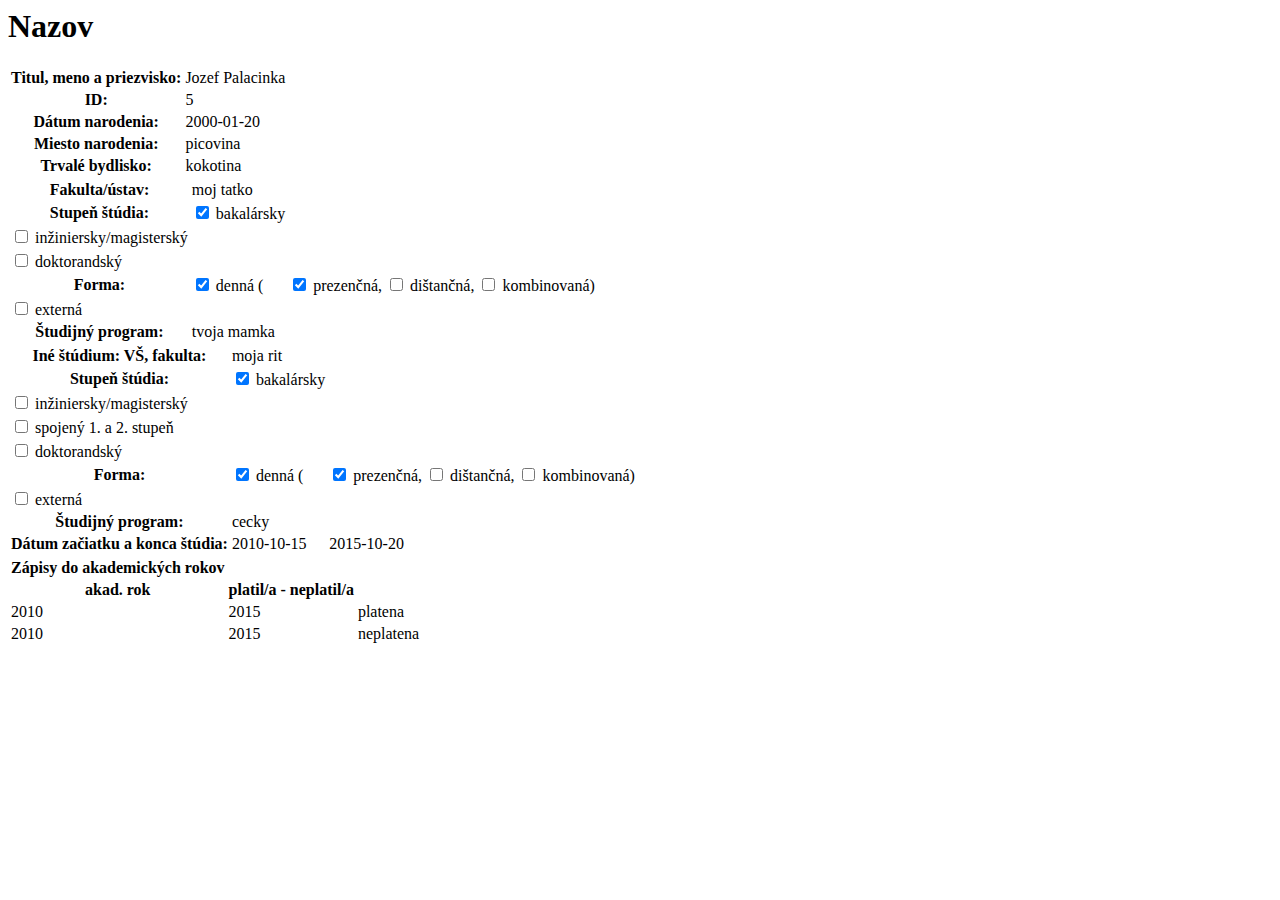
==== XML/index.html @ 68adc3c4 "update, added .xsl file" ====
<html>
   <body>
      <h1>Nazov</h1>
      <table>
         <tr>
            <th>Titul, meno a priezvisko: </th>
            <td>Jozef Palacinka</td>
         </tr>
         <tr>
            <th>ID: </th>
            <td>5</td>
         </tr>
         <tr>
            <th>Dátum narodenia: </th>
            <td>2000-01-20</td>
         </tr>
         <tr>
            <th>Miesto narodenia: </th>
            <td>picovina</td>
         </tr>
         <tr>
            <th>Trvalé bydlisko: </th>
            <td>kokotina</td>
         </tr>
      </table>
      <table>
         <tr>
            <th>Fakulta/ústav: </th>
            <td>moj tatko</td>
         </tr>
         <tr>
            <th>Stupeň štúdia: </th>
            <td>
               <input type="checkbox" name="bachelor" checked="true"/>
               <label for="bachelor">bakalársky</label>
            </td>
         </tr>
         <tr>
            <td>
               <input type="checkbox" name="master"/>
               <label for="master">inžiniersky/magisterský</label>
            </td>
         </tr>
         <tr>
            <td>
               <input type="checkbox" name="doctoral"/>
               <label for="doctoral">doktorandský</label>
            </td>
         </tr>
         <tr>
            <th>Forma: </th>
            <td>
               <input type="checkbox" name="daily" checked="true"/>
               <label for="daily">denná (</label>
            </td>
            <td>
               <input type="checkbox" name="present" checked="true"/>
               <label for="present">prezenčná, </label>
            </td>
            <td>
               <input type="checkbox" name="distant"/>
               <label for="distant">dištančná, </label>
            </td>
            <td>
               <input type="checkbox" name="combined"/>
               <label for="combined">kombinovaná)</label>
            </td>
         </tr>
         <tr>
            <td>
               <input type="checkbox" name="external"/>
               <label for="external">externá</label>
            </td>
         </tr>
         <tr>
            <th>Študijný program: </th>
            <td>tvoja mamka</td>
         </tr>
      </table>
      <table>
         <tr>
            <th>Iné štúdium: VŠ, fakulta: </th>
            <td>moja rit</td>
         </tr>
         <tr>
            <th>Stupeň štúdia: </th>
            <td>
               <input type="checkbox" name="other_bachelor" checked="true"/>
               <label for="other_bachelor">bakalársky</label>
            </td>
         </tr>
         <tr>
            <td>
               <input type="checkbox" name="other_master"/>
               <label for="other_master">inžiniersky/magisterský</label>
            </td>
         </tr>
         <tr>
            <td>
               <input type="checkbox" name="other_combined"/>
               <label for="other_combined">spojený 1. a 2. stupeň</label>
            </td>
         </tr>
         <tr>
            <td>
               <input type="checkbox" name="other_doctoral"/>
               <label for="other_doctoral">doktorandský</label>
            </td>
         </tr>
         <tr>
            <th>Forma: </th>
            <td>
               <input type="checkbox" name="other_daily" checked="true"/>
               <label for="other_daily">denná (</label>
            </td>
            <td>
               <input type="checkbox" name="other_present" checked="true"/>
               <label for="other_present">prezenčná, </label>
            </td>
            <td>
               <input type="checkbox" name="other_distant"/>
               <label for="other_distant">dištančná, </label>
            </td>
            <td>
               <input type="checkbox" name="other_combined"/>
               <label for="other_combined">kombinovaná)</label>
            </td>
         </tr>
         <tr>
            <td>
               <input type="checkbox" name="other_external"/>
               <label for="other_external">externá</label>
            </td>
         </tr>
         <tr>
            <th>Študijný program: </th>
            <td>cecky</td>
         </tr>
         <tr>
            <th>Dátum začiatku a konca štúdia: </th>
            <td>2010-10-15</td>
            <td>2015-10-20</td>
         </tr>
      </table>
      <table>
         <tr>
            <th>Zápisy do akademických rokov</th>
         </tr>
         <tr>
            <th>akad. rok</th>
            <th>platil/a - neplatil/a</th>
         </tr>
         <tr>
            <td>2010</td>
            <td>2015</td>
            <td>platena</td>
         </tr>
         <tr>
            <td>2010</td>
            <td>2015</td>
            <td>neplatena</td>
         </tr>
      </table>
   </body>
</html>
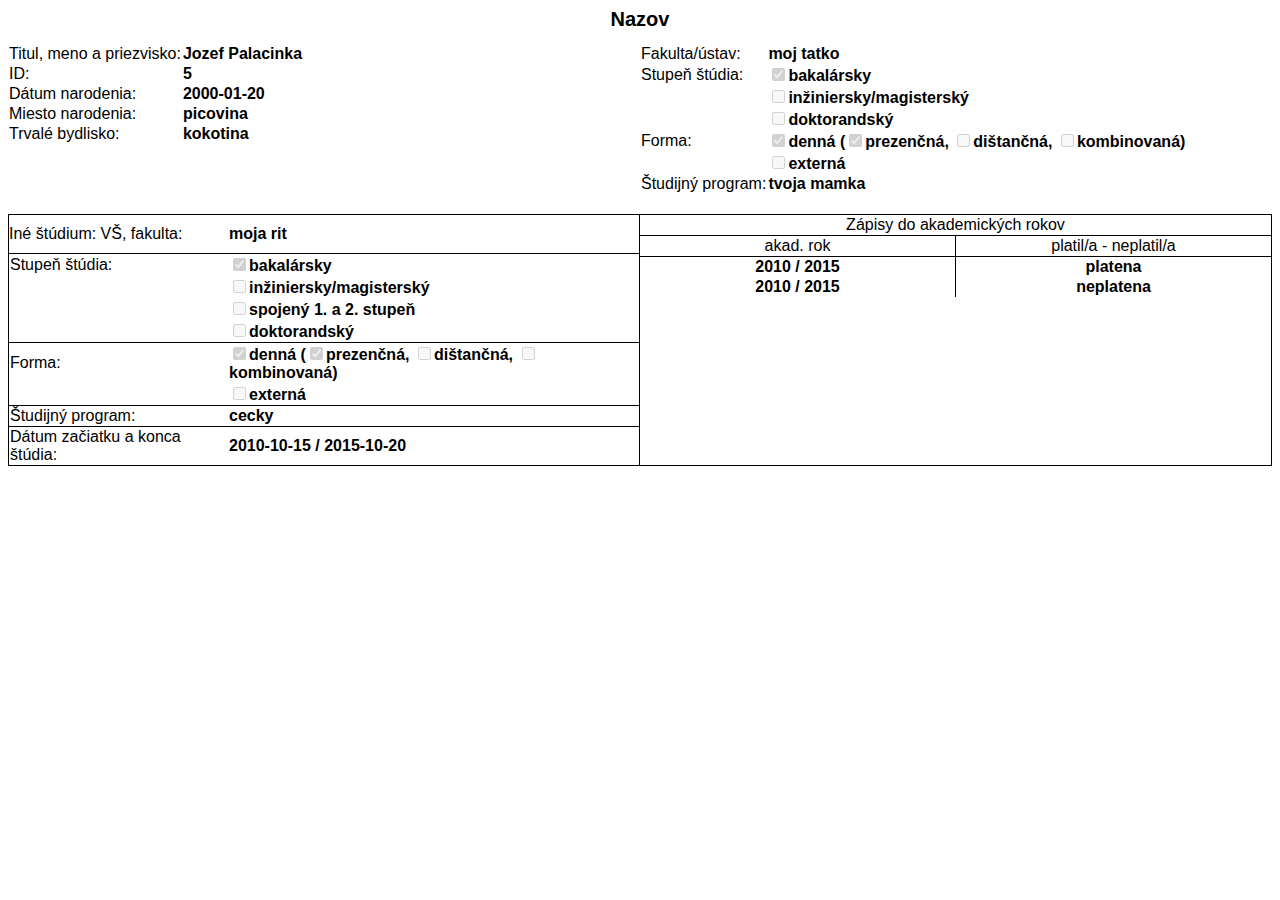
==== commit 1fd575b8: "xsl" ====
--- a/XML/index.html
+++ b/XML/index.html
@@ -1,165 +1,120 @@
 <html>
+   <head>
+      <meta http-equiv="Content-Type" content="text/html; charset=UTF-8">
+      <link rel="stylesheet" type="text/css" href="style.css">
+   </head>
    <body>
       <h1>Nazov</h1>
-      <table>
-         <tr>
-            <th>Titul, meno a priezvisko: </th>
-            <td>Jozef Palacinka</td>
-         </tr>
-         <tr>
-            <th>ID: </th>
-            <td>5</td>
-         </tr>
-         <tr>
-            <th>Dátum narodenia: </th>
-            <td>2000-01-20</td>
-         </tr>
-         <tr>
-            <th>Miesto narodenia: </th>
-            <td>picovina</td>
-         </tr>
-         <tr>
-            <th>Trvalé bydlisko: </th>
-            <td>kokotina</td>
-         </tr>
-      </table>
-      <table>
-         <tr>
-            <th>Fakulta/ústav: </th>
-            <td>moj tatko</td>
-         </tr>
-         <tr>
-            <th>Stupeň štúdia: </th>
-            <td>
-               <input type="checkbox" name="bachelor" checked="true"/>
-               <label for="bachelor">bakalársky</label>
-            </td>
-         </tr>
-         <tr>
-            <td>
-               <input type="checkbox" name="master"/>
-               <label for="master">inžiniersky/magisterský</label>
-            </td>
-         </tr>
-         <tr>
-            <td>
-               <input type="checkbox" name="doctoral"/>
-               <label for="doctoral">doktorandský</label>
-            </td>
-         </tr>
-         <tr>
-            <th>Forma: </th>
-            <td>
-               <input type="checkbox" name="daily" checked="true"/>
-               <label for="daily">denná (</label>
-            </td>
-            <td>
-               <input type="checkbox" name="present" checked="true"/>
-               <label for="present">prezenčná, </label>
-            </td>
-            <td>
-               <input type="checkbox" name="distant"/>
-               <label for="distant">dištančná, </label>
-            </td>
-            <td>
-               <input type="checkbox" name="combined"/>
-               <label for="combined">kombinovaná)</label>
-            </td>
-         </tr>
-         <tr>
-            <td>
-               <input type="checkbox" name="external"/>
-               <label for="external">externá</label>
-            </td>
-         </tr>
-         <tr>
-            <th>Študijný program: </th>
-            <td>tvoja mamka</td>
-         </tr>
-      </table>
-      <table>
-         <tr>
-            <th>Iné štúdium: VŠ, fakulta: </th>
-            <td>moja rit</td>
-         </tr>
-         <tr>
-            <th>Stupeň štúdia: </th>
-            <td>
-               <input type="checkbox" name="other_bachelor" checked="true"/>
-               <label for="other_bachelor">bakalársky</label>
-            </td>
-         </tr>
-         <tr>
-            <td>
-               <input type="checkbox" name="other_master"/>
-               <label for="other_master">inžiniersky/magisterský</label>
-            </td>
-         </tr>
-         <tr>
-            <td>
-               <input type="checkbox" name="other_combined"/>
-               <label for="other_combined">spojený 1. a 2. stupeň</label>
-            </td>
-         </tr>
-         <tr>
-            <td>
-               <input type="checkbox" name="other_doctoral"/>
-               <label for="other_doctoral">doktorandský</label>
-            </td>
-         </tr>
-         <tr>
-            <th>Forma: </th>
-            <td>
-               <input type="checkbox" name="other_daily" checked="true"/>
-               <label for="other_daily">denná (</label>
-            </td>
-            <td>
-               <input type="checkbox" name="other_present" checked="true"/>
-               <label for="other_present">prezenčná, </label>
-            </td>
-            <td>
-               <input type="checkbox" name="other_distant"/>
-               <label for="other_distant">dištančná, </label>
-            </td>
-            <td>
-               <input type="checkbox" name="other_combined"/>
-               <label for="other_combined">kombinovaná)</label>
-            </td>
-         </tr>
-         <tr>
-            <td>
-               <input type="checkbox" name="other_external"/>
-               <label for="other_external">externá</label>
-            </td>
-         </tr>
-         <tr>
-            <th>Študijný program: </th>
-            <td>cecky</td>
-         </tr>
-         <tr>
-            <th>Dátum začiatku a konca štúdia: </th>
-            <td>2010-10-15</td>
-            <td>2015-10-20</td>
-         </tr>
-      </table>
-      <table>
-         <tr>
-            <th>Zápisy do akademických rokov</th>
-         </tr>
-         <tr>
-            <th>akad. rok</th>
-            <th>platil/a - neplatil/a</th>
-         </tr>
-         <tr>
-            <td>2010</td>
-            <td>2015</td>
-            <td>platena</td>
-         </tr>
-         <tr>
-            <td>2010</td>
-            <td>2015</td>
-            <td>neplatena</td>
-         </tr>
-      </table>
+      <div class="main">
+         <table class="half_table">
+            <tr>
+               <th>Titul, meno a priezvisko: </th>
+               <td>Jozef Palacinka</td>
+            </tr>
+            <tr>
+               <th>ID: </th>
+               <td>5</td>
+            </tr>
+            <tr>
+               <th>Dátum narodenia: </th>
+               <td>2000-01-20</td>
+            </tr>
+            <tr>
+               <th>Miesto narodenia: </th>
+               <td>picovina</td>
+            </tr>
+            <tr>
+               <th>Trvalé bydlisko: </th>
+               <td>kokotina</td>
+            </tr>
+         </table>
+         <table class="half_table">
+            <tr>
+               <th>Fakulta/ústav: </th>
+               <td>moj tatko</td>
+            </tr>
+            <tr>
+               <th>Stupeň štúdia: </th>
+               <td><input type="checkbox" name="bachelor" disabled checked="true"><label for="bachelor">bakalársky</label></td>
+            </tr>
+            <tr>
+               <th></th>
+               <td><input type="checkbox" name="master" disabled><label for="master">inžiniersky/magisterský</label></td>
+            </tr>
+            <tr>
+               <th></th>
+               <td><input type="checkbox" name="doctoral" disabled><label for="doctoral">doktorandský</label></td>
+            </tr>
+            <tr>
+               <th>Forma: </th>
+               <td><input type="checkbox" name="daily" disabled checked="true"><label for="daily">denná (</label><input type="checkbox" name="present" disabled checked="true"><label for="present">prezenčná, </label><input type="checkbox" name="distant" disabled><label for="distant">dištančná, </label><input type="checkbox" name="combined" disabled><label for="combined">kombinovaná)</label></td>
+            </tr>
+            <tr>
+               <th></th>
+               <td><input type="checkbox" name="external" disabled><label for="external">externá</label></td>
+            </tr>
+            <tr>
+               <th>Študijný program: </th>
+               <td>tvoja mamka</td>
+            </tr>
+         </table>
+      </div>
+      <div class="other_studies">
+         <table class="half_table read_naked_choke">
+            <tr class="bb">
+               <th class="is">Iné štúdium: VŠ, fakulta: </th>
+               <td>moja rit</td>
+            </tr>
+            <tr>
+               <th>Stupeň štúdia: </th>
+               <td><input type="checkbox" name="other_bachelor" disabled checked="true"><label for="other_bachelor">bakalársky</label></td>
+            </tr>
+            <tr>
+               <th></th>
+               <td><input type="checkbox" name="other_master" disabled><label for="other_master">inžiniersky/magisterský</label></td>
+            </tr>
+            <tr>
+               <th></th>
+               <td><input type="checkbox" name="other_combined" disabled><label for="other_combined">spojený 1. a 2. stupeň</label></td>
+            </tr>
+            <tr class="bb">
+               <th></th>
+               <td><input type="checkbox" name="other_doctoral" disabled><label for="other_doctoral">doktorandský</label></td>
+            </tr>
+            <tr>
+               <th>Forma: </th>
+               <td><input type="checkbox" name="other_daily" disabled checked="true"><label for="other_daily">denná (</label><input type="checkbox" name="other_present" disabled checked="true"><label for="other_present">prezenčná, </label><input type="checkbox" name="other_distant" disabled><label for="other_distant">dištančná, </label><input type="checkbox" name="other_combined" disabled><label for="other_combined">kombinovaná)</label></td>
+            </tr>
+            <tr class="bb">
+               <th></th>
+               <td><input type="checkbox" name="other_external" disabled><label for="other_external">externá</label></td>
+            </tr>
+            <tr class="bb">
+               <th>Študijný program: </th>
+               <td>cecky</td>
+            </tr>
+            <tr>
+               <th>Dátum začiatku a konca štúdia: </th>
+               <td>2010-10-15 / 2015-10-20</td>
+            </tr>
+         </table>
+         <table class="half_table akad">
+            <tr class="bb">
+               <th colspan="2">Zápisy do akademických rokov</th>
+            </tr>
+            <tr class="bb">
+               <th>akad. rok</th>
+               <th class="lb">platil/a - neplatil/a</th>
+            </tr>
+            <tr class="nb">
+               <td>2010 / 2015</td>
+               <td class="lb">platena</td>
+            </tr>
+            <tr class="nb">
+               <td>2010 / 2015</td>
+               <td class="lb">neplatena</td>
+            </tr>
+         </table>
+      </div>
    </body>
 </html>
--- a/XML/style.css
+++ b/XML/style.css
@@ -0,0 +1,68 @@
+body {
+  font-family: Sans-Serif, Helvetica, Arial;
+}
+
+h1 {
+  font-weight: bold;
+  font-size: 20px;
+  text-align: center;
+}
+
+.half_table {
+  width: 50%;
+  display: inline-block;
+  text-align: left;
+  vertical-align:top;
+  border-collapse: collapse;
+}
+
+th {
+  font-weight: normal;
+}
+
+td {
+  font-weight: 600;
+}
+
+.other_studies {
+  border: 1px black solid;
+  font-size: 0;
+}
+
+.other_studies .lb {
+  border-left: 1px black solid;
+}
+
+.is {
+  padding: 10px 0px;
+}
+
+.main {
+  font-size: 0;
+  margin-bottom: 20px;
+}
+
+.read_naked_choke {
+  border-right: 1px black solid;
+}
+
+.other_studies tbody {
+  display: table;
+  width: 100%;
+}
+
+.other_studies tr {
+  width: 100%;
+}
+
+.bb {
+  border-bottom: 1px black solid;
+}
+
+.akad {
+  text-align: center;
+}
+
+.akad th {
+  width: 50%;
+}
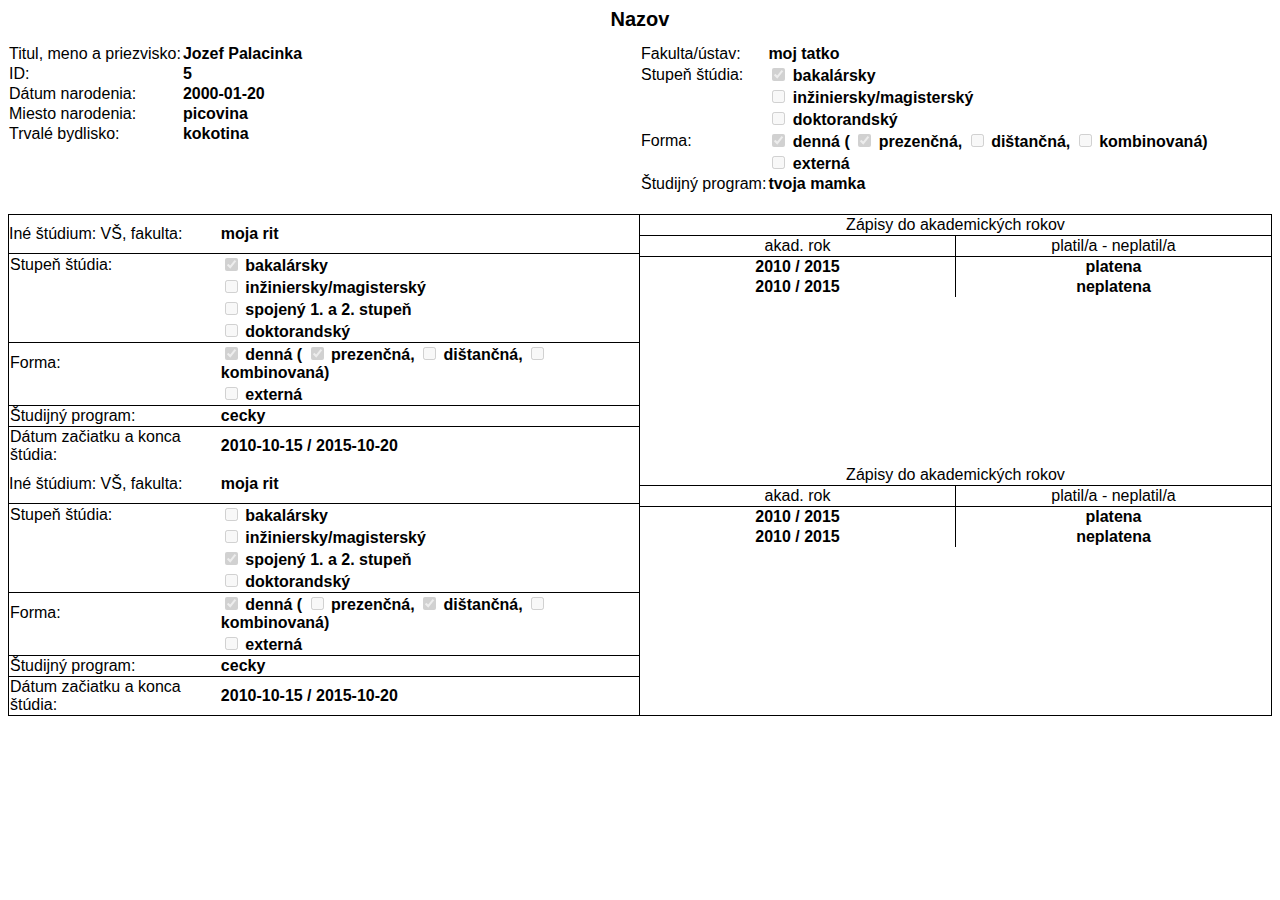
==== commit d53c9156: "update of index and example" ====
--- a/XML/index.html
+++ b/XML/index.html
@@ -1,7 +1,6 @@
 <html>
    <head>
-      <meta http-equiv="Content-Type" content="text/html; charset=UTF-8">
-      <link rel="stylesheet" type="text/css" href="style.css">
+      <link rel="stylesheet" type="text/css" href="style.css"/>
    </head>
    <body>
       <h1>Nazov</h1>
@@ -35,23 +34,50 @@
             </tr>
             <tr>
                <th>Stupeň štúdia: </th>
-               <td><input type="checkbox" name="bachelor" disabled checked="true"><label for="bachelor">bakalársky</label></td>
-            </tr>
-            <tr>
-               <th></th>
-               <td><input type="checkbox" name="master" disabled><label for="master">inžiniersky/magisterský</label></td>
-            </tr>
-            <tr>
-               <th></th>
-               <td><input type="checkbox" name="doctoral" disabled><label for="doctoral">doktorandský</label></td>
+               <td>
+                  <input type="checkbox"
+                         name="bachelor"
+                         disabled="disabled"
+                         checked="true"/>
+                  <label for="bachelor">bakalársky</label>
+               </td>
+            </tr>
+            <tr>
+               <th/>
+               <td>
+                  <input type="checkbox" name="master" disabled="disabled"/>
+                  <label for="master">inžiniersky/magisterský</label>
+               </td>
+            </tr>
+            <tr>
+               <th/>
+               <td>
+                  <input type="checkbox" name="doctoral" disabled="disabled"/>
+                  <label for="doctoral">doktorandský</label>
+               </td>
             </tr>
             <tr>
                <th>Forma: </th>
-               <td><input type="checkbox" name="daily" disabled checked="true"><label for="daily">denná (</label><input type="checkbox" name="present" disabled checked="true"><label for="present">prezenčná, </label><input type="checkbox" name="distant" disabled><label for="distant">dištančná, </label><input type="checkbox" name="combined" disabled><label for="combined">kombinovaná)</label></td>
-            </tr>
-            <tr>
-               <th></th>
-               <td><input type="checkbox" name="external" disabled><label for="external">externá</label></td>
+               <td>
+                  <input type="checkbox" name="daily" disabled="disabled" checked="true"/>
+                  <label for="daily">denná (</label>
+                  <input type="checkbox"
+                         name="present"
+                         disabled="disabled"
+                         checked="true"/>
+                  <label for="present">prezenčná, </label>
+                  <input type="checkbox" name="distant" disabled="disabled"/>
+                  <label for="distant">dištančná, </label>
+                  <input type="checkbox" name="combined" disabled="disabled"/>
+                  <label for="combined">kombinovaná)</label>
+               </td>
+            </tr>
+            <tr>
+               <th/>
+               <td>
+                  <input type="checkbox" name="external" disabled="disabled"/>
+                  <label for="external">externá</label>
+               </td>
             </tr>
             <tr>
                <th>Študijný program: </th>
@@ -67,27 +93,148 @@
             </tr>
             <tr>
                <th>Stupeň štúdia: </th>
-               <td><input type="checkbox" name="other_bachelor" disabled checked="true"><label for="other_bachelor">bakalársky</label></td>
-            </tr>
-            <tr>
-               <th></th>
-               <td><input type="checkbox" name="other_master" disabled><label for="other_master">inžiniersky/magisterský</label></td>
-            </tr>
-            <tr>
-               <th></th>
-               <td><input type="checkbox" name="other_combined" disabled><label for="other_combined">spojený 1. a 2. stupeň</label></td>
-            </tr>
-            <tr class="bb">
-               <th></th>
-               <td><input type="checkbox" name="other_doctoral" disabled><label for="other_doctoral">doktorandský</label></td>
+               <td>
+                  <input type="checkbox"
+                         name="other_bachelor"
+                         disabled="disabled"
+                         checked="true"/>
+                  <label for="other_bachelor">bakalársky</label>
+               </td>
+            </tr>
+            <tr>
+               <th/>
+               <td>
+                  <input type="checkbox" name="other_master" disabled="disabled"/>
+                  <label for="other_master">inžiniersky/magisterský</label>
+               </td>
+            </tr>
+            <tr>
+               <th/>
+               <td>
+                  <input type="checkbox" name="other_combined" disabled="disabled"/>
+                  <label for="other_combined">spojený 1. a 2. stupeň</label>
+               </td>
+            </tr>
+            <tr class="bb">
+               <th/>
+               <td>
+                  <input type="checkbox" name="other_doctoral" disabled="disabled"/>
+                  <label for="other_doctoral">doktorandský</label>
+               </td>
             </tr>
             <tr>
                <th>Forma: </th>
-               <td><input type="checkbox" name="other_daily" disabled checked="true"><label for="other_daily">denná (</label><input type="checkbox" name="other_present" disabled checked="true"><label for="other_present">prezenčná, </label><input type="checkbox" name="other_distant" disabled><label for="other_distant">dištančná, </label><input type="checkbox" name="other_combined" disabled><label for="other_combined">kombinovaná)</label></td>
-            </tr>
-            <tr class="bb">
-               <th></th>
-               <td><input type="checkbox" name="other_external" disabled><label for="other_external">externá</label></td>
+               <td>
+                  <input type="checkbox"
+                         name="other_daily"
+                         disabled="disabled"
+                         checked="true"/>
+                  <label for="other_daily">denná (</label>
+                  <input type="checkbox"
+                         name="other_present"
+                         disabled="disabled"
+                         checked="true"/>
+                  <label for="other_present">prezenčná, </label>
+                  <input type="checkbox" name="other_distant" disabled="disabled"/>
+                  <label for="other_distant">dištančná, </label>
+                  <input type="checkbox" name="other_combined" disabled="disabled"/>
+                  <label for="other_combined">kombinovaná)</label>
+               </td>
+            </tr>
+            <tr class="bb">
+               <th/>
+               <td>
+                  <input type="checkbox" name="other_external" disabled="disabled"/>
+                  <label for="other_external">externá</label>
+               </td>
+            </tr>
+            <tr class="bb">
+               <th>Študijný program: </th>
+               <td>cecky</td>
+            </tr>
+            <tr>
+               <th>Dátum začiatku a konca štúdia: </th>
+               <td>2010-10-15 / 2015-10-20</td>
+            </tr>
+         </table>
+         <table class="half_table akad">
+            <tr class="bb">
+               <th colspan="2">Zápisy do akademických rokov</th>
+            </tr>
+            <tr class="bb">
+               <th>akad. rok</th>
+               <th class="lb">platil/a - neplatil/a</th>
+            </tr>
+            <tr class="nb">
+               <td>2010 / 2015</td>
+               <td class="lb">platena</td>
+            </tr>
+            <tr class="nb">
+               <td>2010 / 2015</td>
+               <td class="lb">neplatena</td>
+            </tr>
+         </table>
+         <table class="half_table read_naked_choke">
+            <tr class="bb">
+               <th class="is">Iné štúdium: VŠ, fakulta: </th>
+               <td>moja rit</td>
+            </tr>
+            <tr>
+               <th>Stupeň štúdia: </th>
+               <td>
+                  <input type="checkbox" name="other_bachelor" disabled="disabled"/>
+                  <label for="other_bachelor">bakalársky</label>
+               </td>
+            </tr>
+            <tr>
+               <th/>
+               <td>
+                  <input type="checkbox" name="other_master" disabled="disabled"/>
+                  <label for="other_master">inžiniersky/magisterský</label>
+               </td>
+            </tr>
+            <tr>
+               <th/>
+               <td>
+                  <input type="checkbox"
+                         name="other_combined"
+                         disabled="disabled"
+                         checked="true"/>
+                  <label for="other_combined">spojený 1. a 2. stupeň</label>
+               </td>
+            </tr>
+            <tr class="bb">
+               <th/>
+               <td>
+                  <input type="checkbox" name="other_doctoral" disabled="disabled"/>
+                  <label for="other_doctoral">doktorandský</label>
+               </td>
+            </tr>
+            <tr>
+               <th>Forma: </th>
+               <td>
+                  <input type="checkbox"
+                         name="other_daily"
+                         disabled="disabled"
+                         checked="true"/>
+                  <label for="other_daily">denná (</label>
+                  <input type="checkbox" name="other_present" disabled="disabled"/>
+                  <label for="other_present">prezenčná, </label>
+                  <input type="checkbox"
+                         name="other_distant"
+                         disabled="disabled"
+                         checked="true"/>
+                  <label for="other_distant">dištančná, </label>
+                  <input type="checkbox" name="other_combined" disabled="disabled"/>
+                  <label for="other_combined">kombinovaná)</label>
+               </td>
+            </tr>
+            <tr class="bb">
+               <th/>
+               <td>
+                  <input type="checkbox" name="other_external" disabled="disabled"/>
+                  <label for="other_external">externá</label>
+               </td>
             </tr>
             <tr class="bb">
                <th>Študijný program: </th>
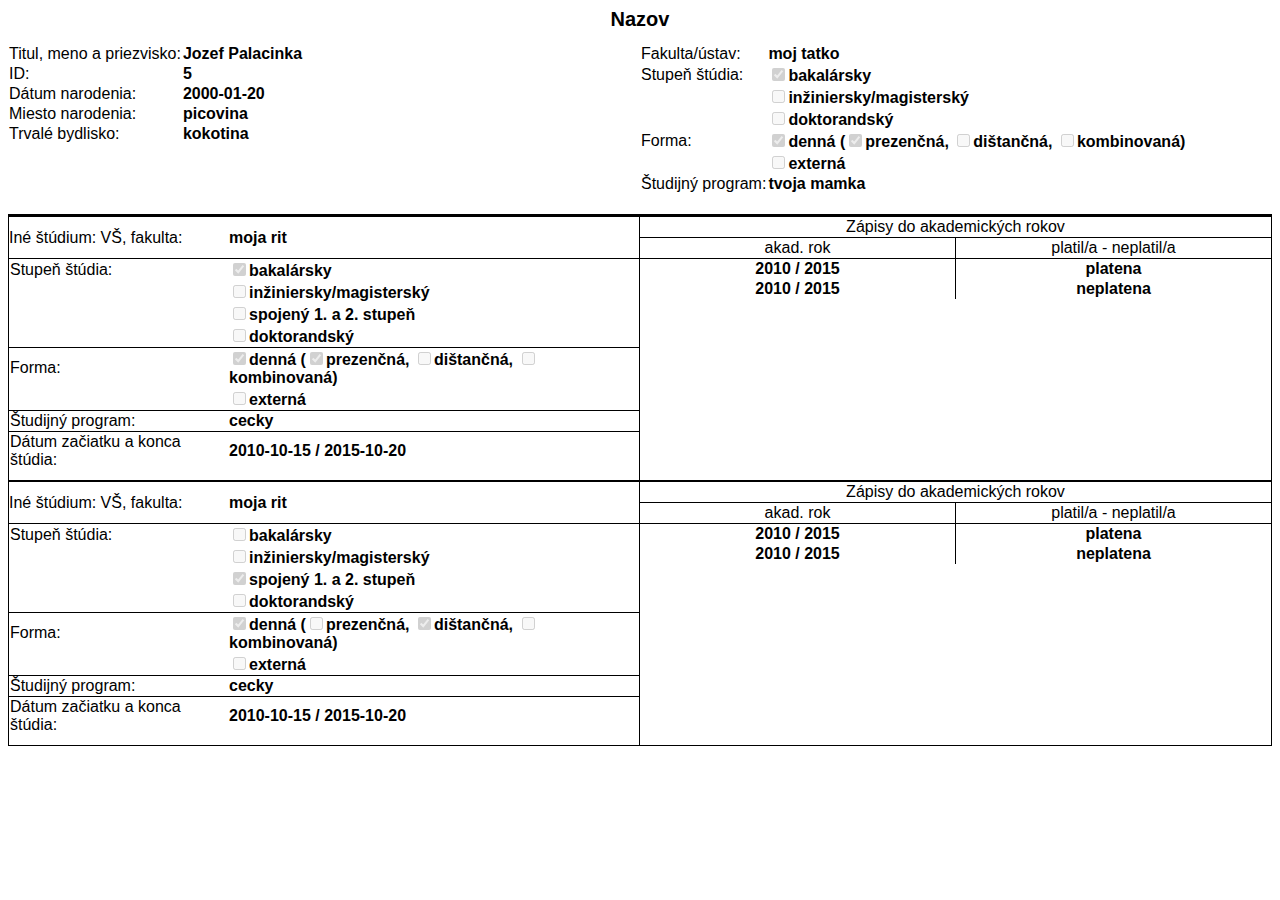
==== commit cf11c39a: "som opravil" ====
--- a/XML/index.html
+++ b/XML/index.html
@@ -1,6 +1,7 @@
 <html>
    <head>
-      <link rel="stylesheet" type="text/css" href="style.css"/>
+      <meta http-equiv="Content-Type" content="text/html; charset=UTF-8">
+      <link rel="stylesheet" type="text/css" href="style.css">
    </head>
    <body>
       <h1>Nazov</h1>
@@ -34,50 +35,23 @@
             </tr>
             <tr>
                <th>Stupeň štúdia: </th>
-               <td>
-                  <input type="checkbox"
-                         name="bachelor"
-                         disabled="disabled"
-                         checked="true"/>
-                  <label for="bachelor">bakalársky</label>
-               </td>
+               <td><input type="checkbox" name="bachelor" disabled checked="true"><label for="bachelor">bakalársky</label></td>
             </tr>
             <tr>
-               <th/>
-               <td>
-                  <input type="checkbox" name="master" disabled="disabled"/>
-                  <label for="master">inžiniersky/magisterský</label>
-               </td>
+               <th></th>
+               <td><input type="checkbox" name="master" disabled><label for="master">inžiniersky/magisterský</label></td>
             </tr>
             <tr>
-               <th/>
-               <td>
-                  <input type="checkbox" name="doctoral" disabled="disabled"/>
-                  <label for="doctoral">doktorandský</label>
-               </td>
+               <th></th>
+               <td><input type="checkbox" name="doctoral" disabled><label for="doctoral">doktorandský</label></td>
             </tr>
             <tr>
                <th>Forma: </th>
-               <td>
-                  <input type="checkbox" name="daily" disabled="disabled" checked="true"/>
-                  <label for="daily">denná (</label>
-                  <input type="checkbox"
-                         name="present"
-                         disabled="disabled"
-                         checked="true"/>
-                  <label for="present">prezenčná, </label>
-                  <input type="checkbox" name="distant" disabled="disabled"/>
-                  <label for="distant">dištančná, </label>
-                  <input type="checkbox" name="combined" disabled="disabled"/>
-                  <label for="combined">kombinovaná)</label>
-               </td>
+               <td><input type="checkbox" name="daily" disabled checked="true"><label for="daily">denná (</label><input type="checkbox" name="present" disabled checked="true"><label for="present">prezenčná, </label><input type="checkbox" name="distant" disabled><label for="distant">dištančná, </label><input type="checkbox" name="combined" disabled><label for="combined">kombinovaná)</label></td>
             </tr>
             <tr>
-               <th/>
-               <td>
-                  <input type="checkbox" name="external" disabled="disabled"/>
-                  <label for="external">externá</label>
-               </td>
+               <th></th>
+               <td><input type="checkbox" name="external" disabled><label for="external">externá</label></td>
             </tr>
             <tr>
                <th>Študijný program: </th>
@@ -86,67 +60,34 @@
          </table>
       </div>
       <div class="other_studies">
-         <table class="half_table read_naked_choke">
+         <table class="half_table read_naked_choke tb">
             <tr class="bb">
                <th class="is">Iné štúdium: VŠ, fakulta: </th>
                <td>moja rit</td>
             </tr>
             <tr>
                <th>Stupeň štúdia: </th>
-               <td>
-                  <input type="checkbox"
-                         name="other_bachelor"
-                         disabled="disabled"
-                         checked="true"/>
-                  <label for="other_bachelor">bakalársky</label>
-               </td>
+               <td><input type="checkbox" name="other_bachelor" disabled checked="true"><label for="other_bachelor">bakalársky</label></td>
             </tr>
             <tr>
-               <th/>
-               <td>
-                  <input type="checkbox" name="other_master" disabled="disabled"/>
-                  <label for="other_master">inžiniersky/magisterský</label>
-               </td>
+               <th></th>
+               <td><input type="checkbox" name="other_master" disabled><label for="other_master">inžiniersky/magisterský</label></td>
             </tr>
             <tr>
-               <th/>
-               <td>
-                  <input type="checkbox" name="other_combined" disabled="disabled"/>
-                  <label for="other_combined">spojený 1. a 2. stupeň</label>
-               </td>
+               <th></th>
+               <td><input type="checkbox" name="other_combined" disabled><label for="other_combined">spojený 1. a 2. stupeň</label></td>
             </tr>
             <tr class="bb">
-               <th/>
-               <td>
-                  <input type="checkbox" name="other_doctoral" disabled="disabled"/>
-                  <label for="other_doctoral">doktorandský</label>
-               </td>
+               <th></th>
+               <td><input type="checkbox" name="other_doctoral" disabled><label for="other_doctoral">doktorandský</label></td>
             </tr>
             <tr>
                <th>Forma: </th>
-               <td>
-                  <input type="checkbox"
-                         name="other_daily"
-                         disabled="disabled"
-                         checked="true"/>
-                  <label for="other_daily">denná (</label>
-                  <input type="checkbox"
-                         name="other_present"
-                         disabled="disabled"
-                         checked="true"/>
-                  <label for="other_present">prezenčná, </label>
-                  <input type="checkbox" name="other_distant" disabled="disabled"/>
-                  <label for="other_distant">dištančná, </label>
-                  <input type="checkbox" name="other_combined" disabled="disabled"/>
-                  <label for="other_combined">kombinovaná)</label>
-               </td>
+               <td><input type="checkbox" name="other_daily" disabled checked="true"><label for="other_daily">denná (</label><input type="checkbox" name="other_present" disabled checked="true"><label for="other_present">prezenčná, </label><input type="checkbox" name="other_distant" disabled><label for="other_distant">dištančná, </label><input type="checkbox" name="other_combined" disabled><label for="other_combined">kombinovaná)</label></td>
             </tr>
             <tr class="bb">
-               <th/>
-               <td>
-                  <input type="checkbox" name="other_external" disabled="disabled"/>
-                  <label for="other_external">externá</label>
-               </td>
+               <th></th>
+               <td><input type="checkbox" name="other_external" disabled><label for="other_external">externá</label></td>
             </tr>
             <tr class="bb">
                <th>Študijný program: </th>
@@ -157,7 +98,7 @@
                <td>2010-10-15 / 2015-10-20</td>
             </tr>
          </table>
-         <table class="half_table akad">
+         <table class="half_table akad tb">
             <tr class="bb">
                <th colspan="2">Zápisy do akademických rokov</th>
             </tr>
@@ -174,67 +115,34 @@
                <td class="lb">neplatena</td>
             </tr>
          </table>
-         <table class="half_table read_naked_choke">
+         <table class="half_table read_naked_choke tb">
             <tr class="bb">
                <th class="is">Iné štúdium: VŠ, fakulta: </th>
                <td>moja rit</td>
             </tr>
             <tr>
                <th>Stupeň štúdia: </th>
-               <td>
-                  <input type="checkbox" name="other_bachelor" disabled="disabled"/>
-                  <label for="other_bachelor">bakalársky</label>
-               </td>
+               <td><input type="checkbox" name="other_bachelor" disabled><label for="other_bachelor">bakalársky</label></td>
             </tr>
             <tr>
-               <th/>
-               <td>
-                  <input type="checkbox" name="other_master" disabled="disabled"/>
-                  <label for="other_master">inžiniersky/magisterský</label>
-               </td>
+               <th></th>
+               <td><input type="checkbox" name="other_master" disabled><label for="other_master">inžiniersky/magisterský</label></td>
             </tr>
             <tr>
-               <th/>
-               <td>
-                  <input type="checkbox"
-                         name="other_combined"
-                         disabled="disabled"
-                         checked="true"/>
-                  <label for="other_combined">spojený 1. a 2. stupeň</label>
-               </td>
+               <th></th>
+               <td><input type="checkbox" name="other_combined" disabled checked="true"><label for="other_combined">spojený 1. a 2. stupeň</label></td>
             </tr>
             <tr class="bb">
-               <th/>
-               <td>
-                  <input type="checkbox" name="other_doctoral" disabled="disabled"/>
-                  <label for="other_doctoral">doktorandský</label>
-               </td>
+               <th></th>
+               <td><input type="checkbox" name="other_doctoral" disabled><label for="other_doctoral">doktorandský</label></td>
             </tr>
             <tr>
                <th>Forma: </th>
-               <td>
-                  <input type="checkbox"
-                         name="other_daily"
-                         disabled="disabled"
-                         checked="true"/>
-                  <label for="other_daily">denná (</label>
-                  <input type="checkbox" name="other_present" disabled="disabled"/>
-                  <label for="other_present">prezenčná, </label>
-                  <input type="checkbox"
-                         name="other_distant"
-                         disabled="disabled"
-                         checked="true"/>
-                  <label for="other_distant">dištančná, </label>
-                  <input type="checkbox" name="other_combined" disabled="disabled"/>
-                  <label for="other_combined">kombinovaná)</label>
-               </td>
+               <td><input type="checkbox" name="other_daily" disabled checked="true"><label for="other_daily">denná (</label><input type="checkbox" name="other_present" disabled><label for="other_present">prezenčná, </label><input type="checkbox" name="other_distant" disabled checked="true"><label for="other_distant">dištančná, </label><input type="checkbox" name="other_combined" disabled><label for="other_combined">kombinovaná)</label></td>
             </tr>
             <tr class="bb">
-               <th/>
-               <td>
-                  <input type="checkbox" name="other_external" disabled="disabled"/>
-                  <label for="other_external">externá</label>
-               </td>
+               <th></th>
+               <td><input type="checkbox" name="other_external" disabled><label for="other_external">externá</label></td>
             </tr>
             <tr class="bb">
                <th>Študijný program: </th>
@@ -245,7 +153,7 @@
                <td>2010-10-15 / 2015-10-20</td>
             </tr>
          </table>
-         <table class="half_table akad">
+         <table class="half_table akad tb">
             <tr class="bb">
                <th colspan="2">Zápisy do akademických rokov</th>
             </tr>
--- a/XML/style.css
+++ b/XML/style.css
@@ -26,6 +26,7 @@
 
 .other_studies {
   border: 1px black solid;
+  border-top: 1px black solid;
   font-size: 0;
 }
 
@@ -34,7 +35,7 @@
 }
 
 .is {
-  padding: 10px 0px;
+  padding: 11.5px 0px;
 }
 
 .main {
@@ -49,6 +50,7 @@
 .other_studies tbody {
   display: table;
   width: 100%;
+  margin-bottom: 10px;
 }
 
 .other_studies tr {
@@ -59,6 +61,10 @@
   border-bottom: 1px black solid;
 }
 
+.tb {
+  border-top: 2px black solid;
+}
+
 .akad {
   text-align: center;
 }
